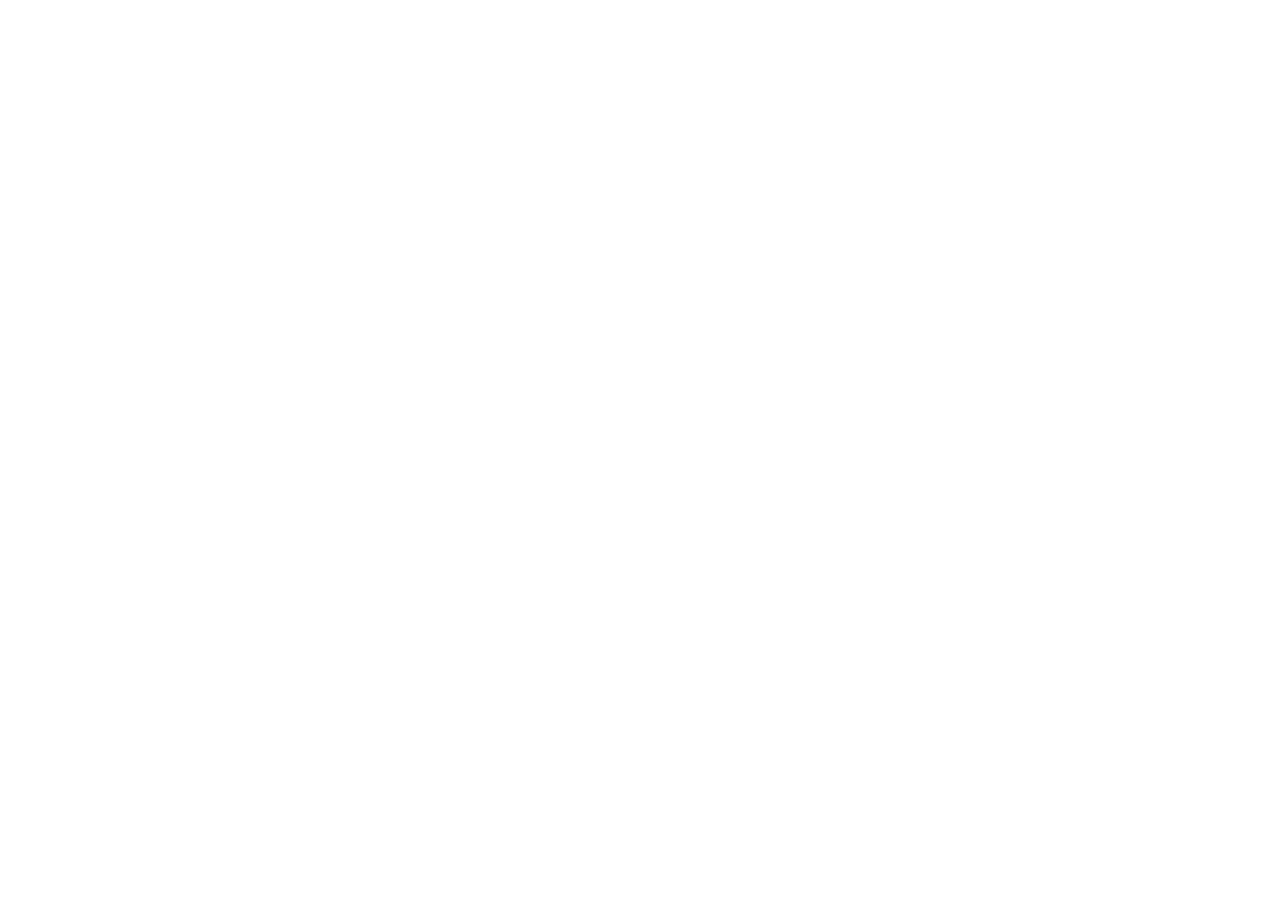
==== contact.html @ cbd935e8 "Utworzenie dokumentu contact" ====
<!DOCTYPE html>
<html lang="en">
<head>
    <meta charset="UTF-8" />
    <title>Tytuł 33507</title>
    <link href="https://cdn.jsdelivr.net/npm/bootstrap@5.0.0-beta2/dist/css/bootstrap.min.css" rel="stylesheet" integrity="sha384-BmbxuPwQa2lc/FVzBcNJ7UAyJxM6wuqIj61tLrc4wSX0szH/Ev+nYRRuWlolflfl" crossorigin="anonymous">
    <link src='style.css' rel='stylesheet' type='text/css' />
</head>
<body>

</body>
</html>
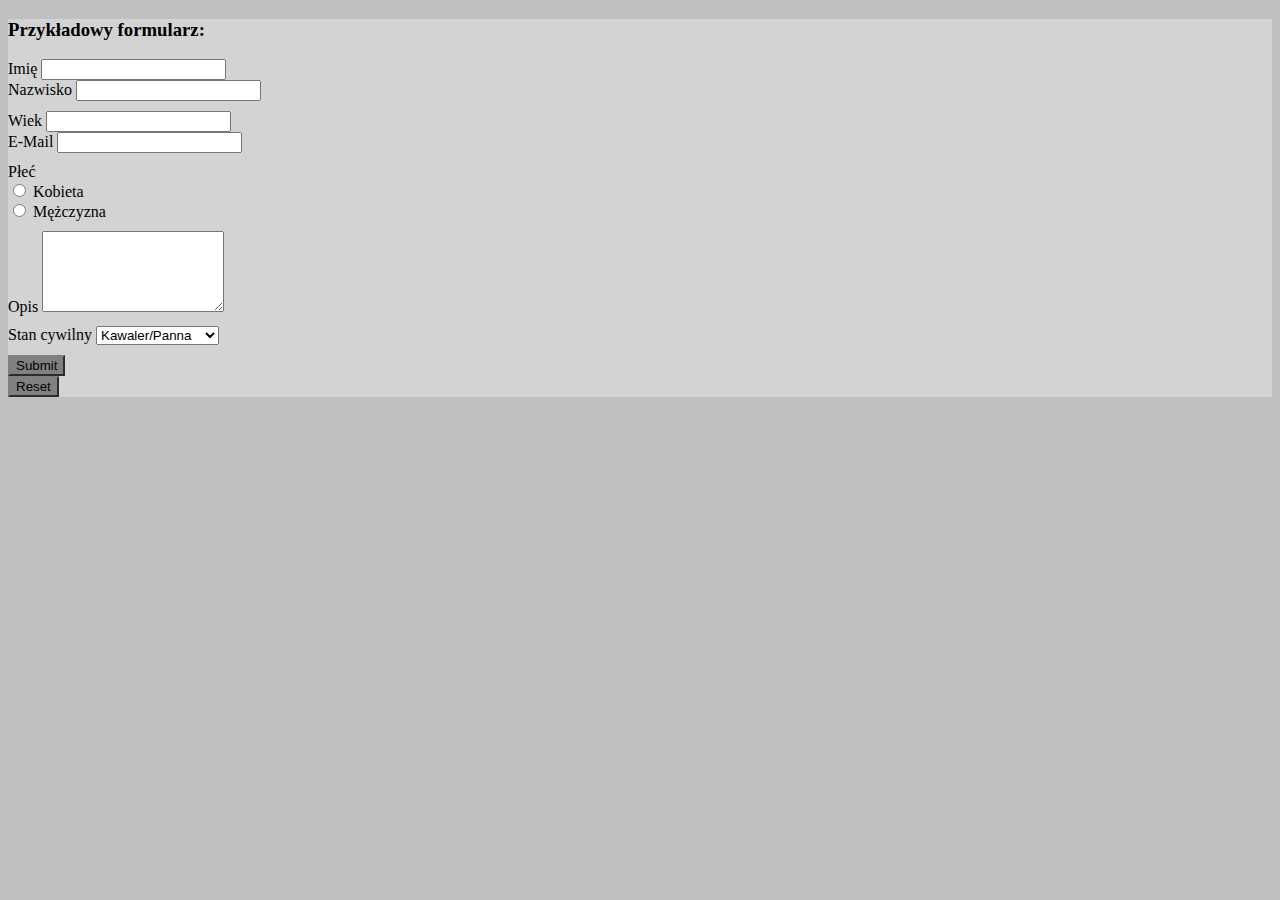
==== commit 803794af: "Zmiany stylu" ====
--- a/contact.html
+++ b/contact.html
@@ -1,12 +1,92 @@
 <!DOCTYPE html>
 <html lang="en">
-<head>
+  <head>
     <meta charset="UTF-8" />
     <title>Tytuł 33507</title>
     <link href="https://cdn.jsdelivr.net/npm/bootstrap@5.0.0-beta2/dist/css/bootstrap.min.css" rel="stylesheet" integrity="sha384-BmbxuPwQa2lc/FVzBcNJ7UAyJxM6wuqIj61tLrc4wSX0szH/Ev+nYRRuWlolflfl" crossorigin="anonymous">
-    <link src='style.css' rel='stylesheet' type='text/css' />
-</head>
-<body>
+    <link href='style.css' rel='stylesheet' type='text/css' />
+  </head>
+  <body>
+    <div class='row'>
+      <div class='col-3'></div>
+      <div class='col-6' id='main'>
+        <div class='card'>
+          <div class='card-body'>
+            <h3> Przykładowy formularz:</h3>
+            <div class="row" id='formDiv'>
+              <div class="col">
+                <form>
+                  <div class="row">
+                    <div class="col-6">
+                      <label for="name" class="form-label"> Imię</label>
+                      <input type='text' class="form-control" id='name' />
+                    </div>
+                    <div class="col-6">
+                      <label for="lastName" class="form-label">Nazwisko</label>
+                      <input type='text' class="form-control" id='lastName' />
+                    </div>
+                  </div>
+                  <div class="row">
+                    <div class="col-6">
+                      <label for="age" class="form-label"> Wiek</label>
+                      <input type='number' class="form-control" id='age' />
+                    </div>
+                    <div class="col-6">
+                      <label for="email" class="form-label">E-Mail</label>
+                      <input type='email' class="form-control" id='email' />
+                    </div>
+                  </div>
+                  <div class="row">
+                    <label class="form-label">Płeć</label>
+                    <div class="col-6">
+                      <div class="form-check">
+                        <input class="form-check-input" name='sex' type="radio" id="female">
+                        <label class="form-check-label" for="female">
+                          Kobieta
+                        </label>
+                      </div>
+                    </div>
+                    <div class="col-6">
+                      <div class="form-check">
+                        <input class="form-check-input" name='sex' type="radio" id="male">
+                        <label class="form-check-label" for="male">
+                          Mężczyzna
+                        </label>
+                      </div>
+                    </div>
+                    <div class="row">
+                      <div class="col-12">
+                        <label for="description" class="form-label"> Opis</label>
+                        <textarea name="name" rows='5' type='text' class="form-control" ></textarea>
+                      </div>
+                    </div>
+                    <div class="row">
+                      <div class="col-12">
+                        <label class='form-label'>Stan cywilny</label>
+                        <select class="form-select" >
+                          <option>Kawaler/Panna</option>
+                          <option>Żonaty/Zamężna</option>
+                          <option>Inny</option>
+                        </select>
+                      </div>
+                    </div>
+                    <div class="row">
+                      <div class="col-2">
+                        <input type="submit" class='btn btn-primary' />
+                      </div>
+                      <div class="col-2">
+                        <input type="reset" class='btn btn-primary' />
+                      </div>
+                    </div>
+                  </div>
+                </form>
+              </div>
+            </div>
+          </div>
+        </div>
+      </div>
+      <div class='col-3'></div>
+    </div>
 
-</body>
+  </body>
 </html>
--- a/style.css
+++ b/style.css
@@ -0,0 +1,17 @@
+
+body{
+  background-color: silver;
+}
+
+.row {
+  margin-top: 10px;
+}
+
+.card {
+  background-color: lightgrey;
+}
+
+.btn {
+  background-color: grey;
+  border-color: grey;
+}
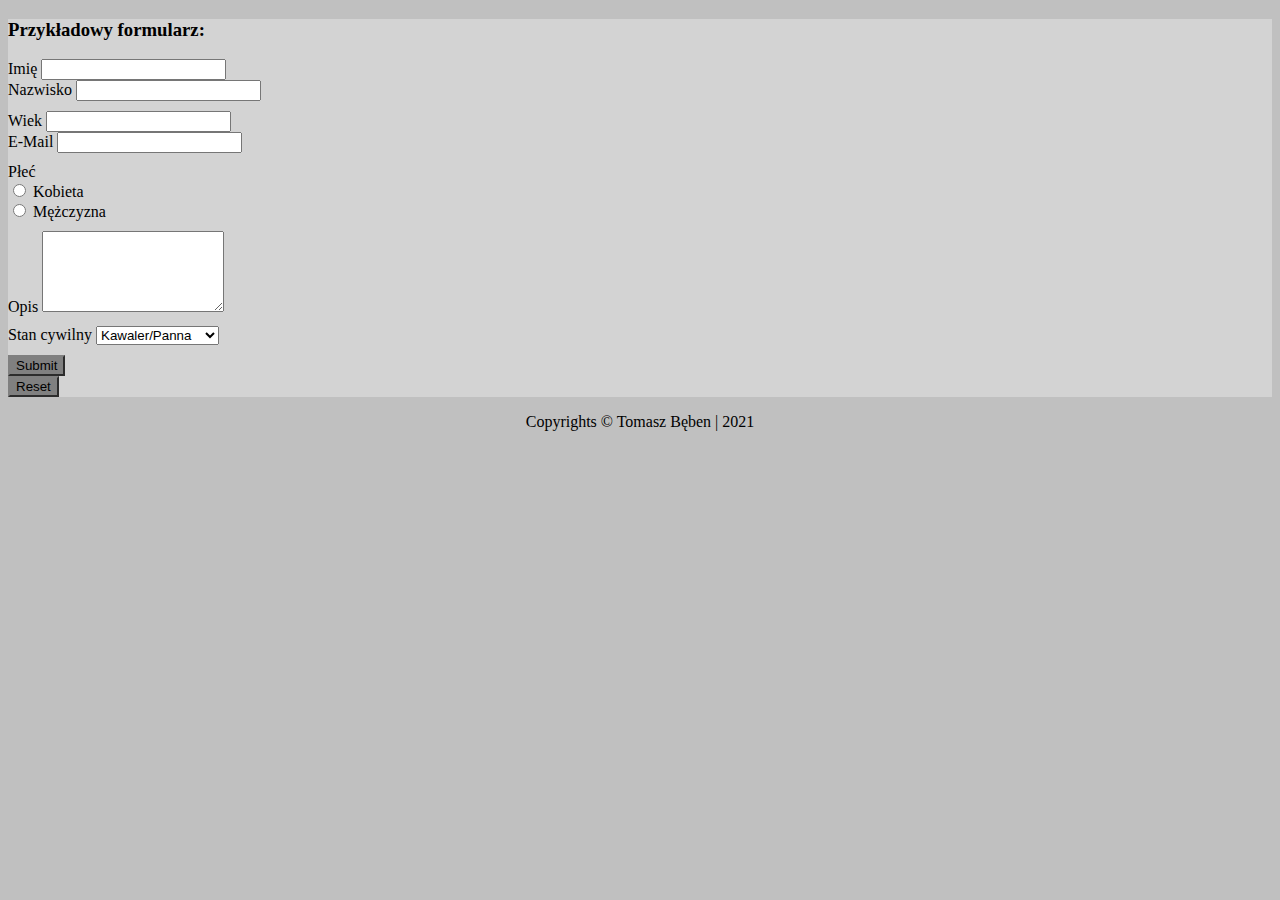
==== commit 9134ed05: "Dodanie stopki" ====
--- a/contact.html
+++ b/contact.html
@@ -87,6 +87,8 @@
       </div>
       <div class='col-3'></div>
     </div>
-
+    <footer class="stopka">
+      <p>Copyrights &copy; Tomasz Bęben | 2021</p>
+    </footer>
   </body>
 </html>
--- a/style.css
+++ b/style.css
@@ -15,3 +15,9 @@
   background-color: grey;
   border-color: grey;
 }
+
+
+.stopka {
+  text-align: center;
+
+}
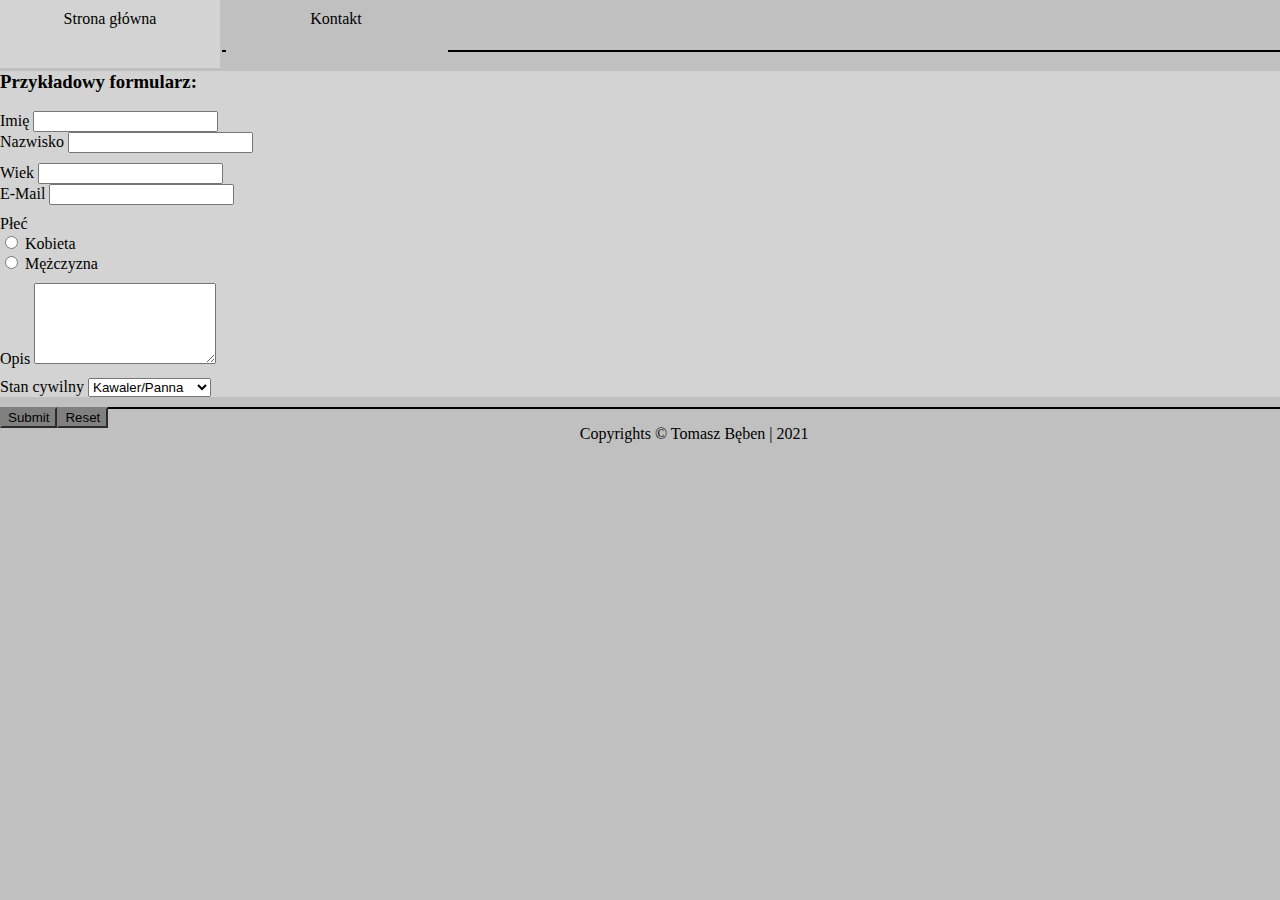
==== commit c9a6bd30: "Dodanie paska nawigacji" ====
--- a/contact.html
+++ b/contact.html
@@ -7,6 +7,7 @@
     <link href='style.css' rel='stylesheet' type='text/css' />
   </head>
   <body>
+    <div class="navbar"></div>
     <div class='row'>
       <div class='col-3'></div>
       <div class='col-6' id='main'>
@@ -90,5 +91,7 @@
     <footer class="stopka">
       <p>Copyrights &copy; Tomasz Bęben | 2021</p>
     </footer>
+
+    <script src="navbar.js"></script>
   </body>
 </html>
--- a/style.css
+++ b/style.css
@@ -1,6 +1,7 @@
 
 body{
   background-color: silver;
+  margin: 0px;
 }
 
 .row {
@@ -12,12 +13,52 @@
 }
 
 .btn {
+  display:block;
+  float:left;
+  margin: 0px;
   background-color: grey;
   border-color: grey;
 }
 
+.navbar {
+  display:inline-block;
+  width: 100%;
+  height: 50px;
+  padding:0px;
+  margin: 0px;
+  border-bottom: 2px solid black;
+}
+
+
+.navElement {
+  display: inline-block;
+  border-right: 2px solid silver;
+  width:200px;
+  height:48px;
+  margin: 0px;
+  padding: 10px;
+  text-align: center;
+
+  background-color: silver;
+}
+
+.navElement:hover {
+  background-color: lightgrey;
+}
+
+.navElement a{
+  color: black;
+  text-decoration: none;
+
+}
+
+.main {
+  margin: 10px;
+  height: 80vh;
+}
 
 .stopka {
+  width: 100%;
+  border-top: 2px solid black;
   text-align: center;
-
 }
